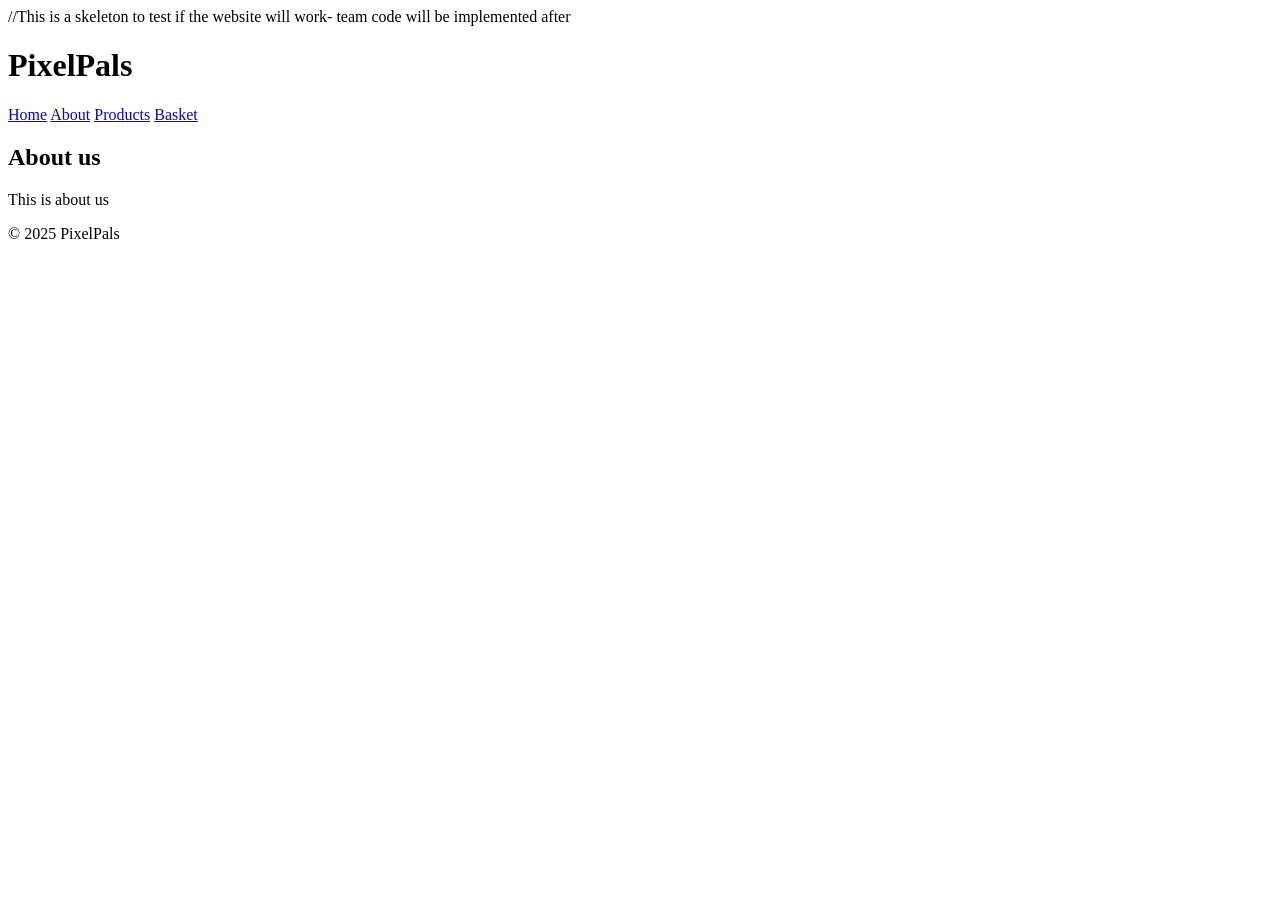
==== Term 1B/MVP/frontend/about.html @ ed0a97fb "Update about.html" ====
//This is a skeleton to test if the website will work- team code will be implemented after

<!DOCTYPE html>
<html lang="en">
<head>
    <meta charset="UTF-8">
    <title>PixelPals – about</title>
    <link rel="stylesheet" href="styles.css">
</head>
<body>
    <header>
        <h1>PixelPals</h1>
        <nav>
            <a href="index.html">Home</a>
            <a href="about.html">About</a>
            <a href="products.html">Products</a>
            <a href="basket.html">Basket</a>
        </nav>
    </header>

    <main>
        <h2>About us</h2>
        <p>This is about us</p>
    </main>

    <footer>
        <p>&copy; 2025 PixelPals</p>
    </footer>
</body>
</html>
---- Term 1B/MVP/frontend/styles.css ----

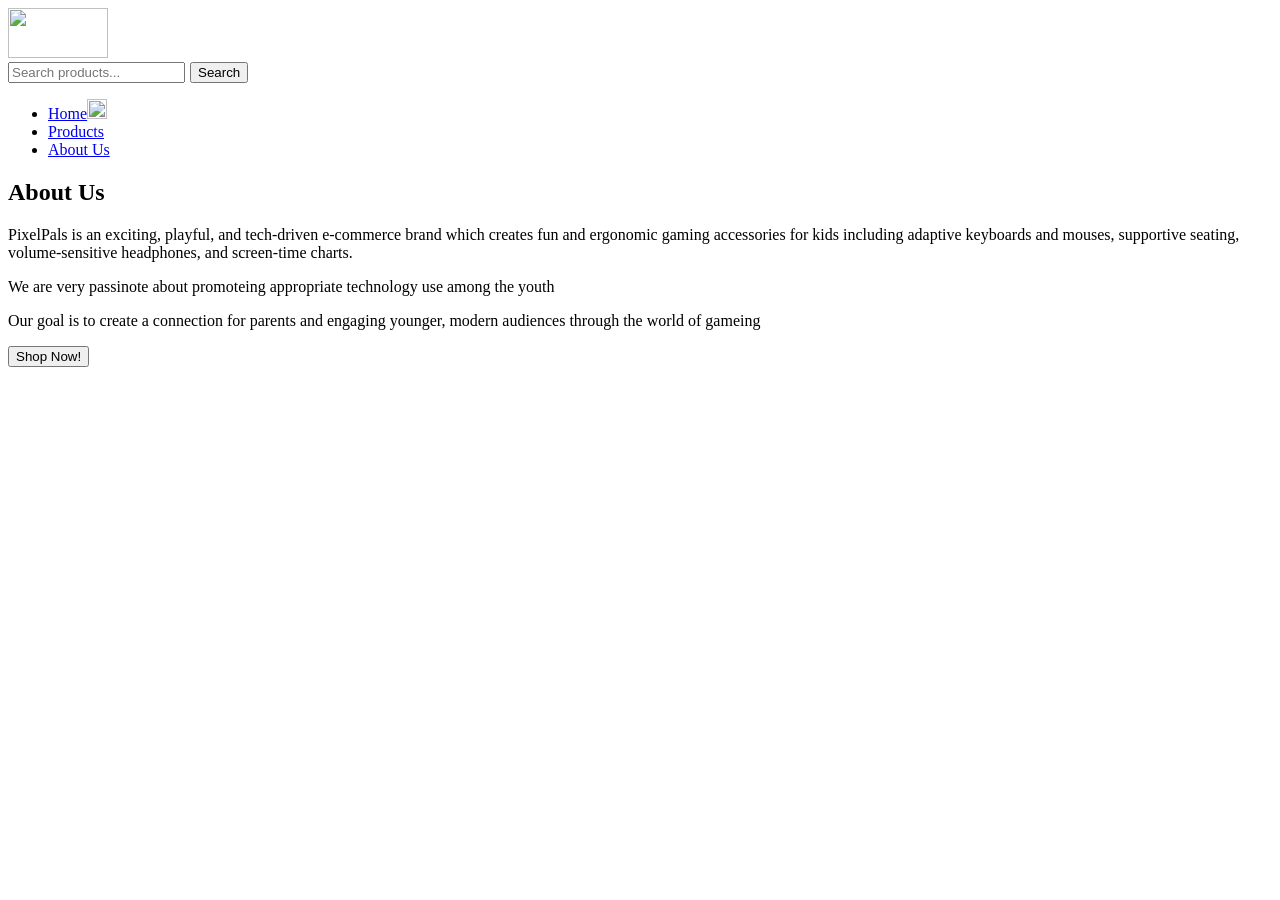
==== commit 5b528663: "Updated about.html with an actual about us page" ====
--- a/Term 1B/MVP/frontend/about.html
+++ b/Term 1B/MVP/frontend/about.html
@@ -1,30 +1,72 @@
-//This is a skeleton to test if the website will work- team code will be implemented after
-
 <!DOCTYPE html>
 <html lang="en">
 <head>
-    <meta charset="UTF-8">
-    <title>PixelPals – about</title>
-    <link rel="stylesheet" href="styles.css">
+  <meta charset="UTF-8">
+  <meta name="viewport" content="width=device-width, initial-scale=1.0">
+  <title>About Us</title>
+  <link rel="stylesheet" type="text/css" href="css/style.css" />
 </head>
+
 <body>
-    <header>
-        <h1>PixelPals</h1>
-        <nav>
-            <a href="index.html">Home</a>
-            <a href="about.html">About</a>
-            <a href="products.html">Products</a>
-            <a href="basket.html">Basket</a>
-        </nav>
-    </header>
+      <!-- Header with logo and search -->
+<header class="search-bar">
+    <img src="pixelPals.png" alt="" width="100" height="50">
+    <form id="searchForm" style="flex:1; display:flex; gap:5px;">
+        <input type="text" id="searchInput" placeholder="Search products...">
+        <button type="submit">Search</button>
+    </form>
+</header>
+<nav>
+   <!-- Navigation -->
+    <ul>
+      <li><a href="index.html">Home<img src="home.png" alt=""  width="20" height="20"></a></li>
+      <li><a href="products.html">Products </a></li>
+      <li><a href="About.html">About Us</a></li>
+      <!-- Any icons I used were from Microsoft Powerpoint--> 
+    </ul>
+  </nav>
 
-    <main>
-        <h2>About us</h2>
-        <p>This is about us</p>
-    </main>
+  <nav>
+    <ul>
+        <html lang="en">
+        <head>
+          <meta charset="UTF-8">
+          <meta name="viewport" content="width=device-width, initial-scale=1.0">
+          <title>Welcome page</title>
+          <link rel="stylesheet" type="text/css" href="css/style.css" />
+        </head>
+        
+        <body>     
+        
+        </body>
+        </html> </a></li>
+    </ul>
+  </nav>
 
-    <footer>
-        <p>&copy; 2025 PixelPals</p>
-    </footer>
+  <!-- Main content -->
+  <main>
+    <section id="info">
+      <h2>About Us</h2>
+      <p>PixelPals is an exciting, playful, and tech-driven e-commerce brand which creates fun and ergonomic gaming accessories for kids including adaptive keyboards and mouses, supportive seating, volume-sensitive headphones, and screen-time charts.</p>
+      <p>We are very passinote about promoteing appropriate technology use among the youth</p>
+      <p>Our goal is to create a connection for parents and engaging younger, modern audiences through the world of gameing</p>
+      <p> 
+    </p>
+
+    </section>
+
+
+
+    <section id="welcome-message">
+        <form action="products.html" method="GET">
+          <button type="submit" class="shop-now-btn">Shop Now!</button>
+        </form>
+      </section>
+
+
+
+  
+   
+  </main>
 </body>
 </html>
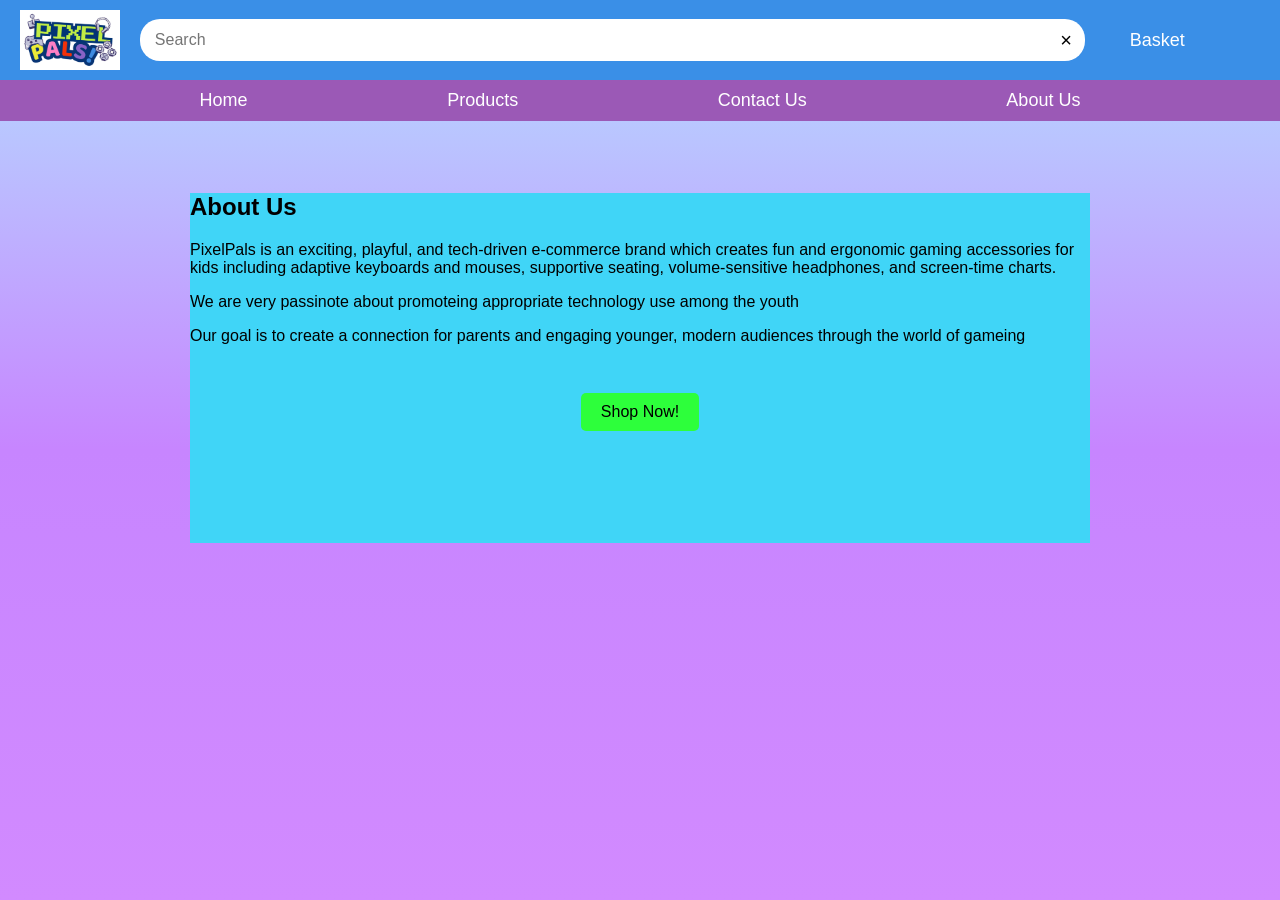
==== commit 73d74545: "Add files via upload" ====
--- a/Term 1B/MVP/frontend/about.html
+++ b/Term 1B/MVP/frontend/about.html
@@ -1,72 +1,76 @@
-<!DOCTYPE html>
-<html lang="en">
-<head>
-  <meta charset="UTF-8">
-  <meta name="viewport" content="width=device-width, initial-scale=1.0">
-  <title>About Us</title>
-  <link rel="stylesheet" type="text/css" href="css/style.css" />
-</head>
-
-<body>
-      <!-- Header with logo and search -->
-<header class="search-bar">
-    <img src="pixelPals.png" alt="" width="100" height="50">
-    <form id="searchForm" style="flex:1; display:flex; gap:5px;">
-        <input type="text" id="searchInput" placeholder="Search products...">
-        <button type="submit">Search</button>
-    </form>
-</header>
-<nav>
-   <!-- Navigation -->
-    <ul>
-      <li><a href="index.html">Home<img src="home.png" alt=""  width="20" height="20"></a></li>
-      <li><a href="products.html">Products </a></li>
-      <li><a href="About.html">About Us</a></li>
-      <!-- Any icons I used were from Microsoft Powerpoint--> 
-    </ul>
-  </nav>
-
-  <nav>
-    <ul>
-        <html lang="en">
-        <head>
-          <meta charset="UTF-8">
-          <meta name="viewport" content="width=device-width, initial-scale=1.0">
-          <title>Welcome page</title>
-          <link rel="stylesheet" type="text/css" href="css/style.css" />
-        </head>
-        
-        <body>     
-        
-        </body>
-        </html> </a></li>
-    </ul>
-  </nav>
-
-  <!-- Main content -->
-  <main>
-    <section id="info">
-      <h2>About Us</h2>
-      <p>PixelPals is an exciting, playful, and tech-driven e-commerce brand which creates fun and ergonomic gaming accessories for kids including adaptive keyboards and mouses, supportive seating, volume-sensitive headphones, and screen-time charts.</p>
-      <p>We are very passinote about promoteing appropriate technology use among the youth</p>
-      <p>Our goal is to create a connection for parents and engaging younger, modern audiences through the world of gameing</p>
-      <p> 
-    </p>
-
-    </section>
-
-
-
-    <section id="welcome-message">
-        <form action="products.html" method="GET">
-          <button type="submit" class="shop-now-btn">Shop Now!</button>
-        </form>
-      </section>
-
-
-
-  
-   
-  </main>
-</body>
-</html>
+<!DOCTYPE html>
+<html lang="en">
+<head>
+  <meta charset="UTF-8">
+  <meta name="viewport" content="width=device-width, initial-scale=1.0">
+  <title>About Us</title>
+  <link rel="stylesheet" type="text/css" href="css/styles.css" />
+</head>
+
+<body>
+      <!-- Header with logo and search -->
+      <header class="topBar">
+        <img src="pixelPals.png" class="logo">
+    
+        <div class="searchContainer">
+          <form id="searchForm" action="products.html">
+            <input type="text" id="searchInput" placeholder="Search">
+          </form>
+          <button class="clear-btn">×</button>
+        </div>
+    
+        <div class="topLinks">
+          <a href="basket.html">Basket</a>
+        </div>
+      </header>
+    
+      <!-- Bottom Navigation -->
+      <nav class="bottomNav">
+        <a href="index.html">Home</a>
+        <a href="products.html">Products</a>
+        <a href="contact.html">Contact Us</a>
+        <a href="about.html">About Us</a>
+      </nav>
+    <ul>
+        <html lang="en">
+        <head>
+          <meta charset="UTF-8">
+          <meta name="viewport" content="width=device-width, initial-scale=1.0">
+          <title>Welcome page</title>
+          <link rel="stylesheet" type="text/css" href="css/style.css" />
+        </head>
+        
+        <body>     
+        
+        </body>
+        </html> </a></li>
+    </ul>
+  </nav>
+
+  <!-- Main content -->
+  <main>
+    <section id="info">
+      <h2>About Us</h2>
+      <p>PixelPals is an exciting, playful, and tech-driven e-commerce brand which creates fun and ergonomic gaming accessories for kids including adaptive keyboards and mouses, supportive seating, volume-sensitive headphones, and screen-time charts.</p>
+      <p>We are very passinote about promoteing appropriate technology use among the youth</p>
+      <p>Our goal is to create a connection for parents and engaging younger, modern audiences through the world of gameing</p>
+      <p> 
+    </p>
+
+    </section>
+
+
+
+    <section id="welcome-message">
+        <form action="products.html" method="GET">
+          <button type="submit" class="shop-now-btn">Shop Now!</button>
+        </form>
+      </section>
+
+
+
+  
+   
+  </main>
+</body>
+</html>
--- a/Term 1B/MVP/frontend/css/styles.css
+++ b/Term 1B/MVP/frontend/css/styles.css
@@ -0,0 +1,882 @@
+
+/* Shop now button styling */
+.shop-now-btn {
+  padding: 10px 20px;
+  font-size: 16px;
+  cursor: pointer;
+  background-color: #2dff3b;
+  border: none;
+  border-radius: 5px;
+}
+
+.shop-now-btn:hover {
+  background-color: #1cdd29;
+}
+
+#welcome-message{
+    height: 150px;
+    background-color: #40d5f7;
+    text-align: center;
+   
+}
+
+#About-us{
+  height: 200px;
+ 
+  background-color: #40d5f7;
+  text-align: center;
+ 
+}
+
+#info{
+  height: 200px;
+ 
+  background-color: #40d5f7;
+  
+ 
+}
+
+
+body /*overall page style*/
+{
+    margin: 0;
+    padding: 0;
+    font-family: Arial, sans-serif;
+    background: linear-gradient(180deg, #b4e0ff, #c785ff, #d28aff);
+    min-height: 100vh;
+}
+
+.pageWrapper /*main container for basket page*/
+{
+    width: 90%;
+    max-width: 1100px;
+    margin: auto;
+    padding-top: 30px;
+}
+
+h1 /*main heading style*/
+{
+    text-align: center;
+    margin-bottom: 30px;
+}
+
+.basketLayout /*layout for basket items and summary*/
+{
+    display: flex;
+    gap: 20px;
+}
+
+.basketItems /*basket items section*/
+{
+    flex: 2;
+}
+
+.itemCard /*individual item card style*/
+{
+    display: flex;
+    background: rgba(255, 255, 255, 0.8);
+    padding: 20px;
+    border-radius: 12px;
+    margin-bottom: 20px;
+}
+
+.itemCard img /*item image styles*/
+{
+    width: 120px;
+    height: 120px;
+    background: white;
+    border-radius: 8px;
+    margin-right: 20px;
+    border: 1px solid #ccc;
+}
+
+.itemInfo /*item information section*/
+{
+    flex: 1;
+}
+
+.quantityControls /*quantity adjustment styles*/
+{
+    display: flex;
+    align-items: center;
+    gap: 8px;
+    margin: 8px 0;
+}
+
+.quantityControls button /*quantity buttons styles*/
+{
+    width: 30px;
+    height: 30px;
+    border: none;
+    background: #acee56;
+    border-radius: 50%;
+    cursor: pointer;
+    font-size: 18px;
+}
+
+.quantityControls button:hover /*quantity buttons hover styles*/
+{
+    background: #8ed646;
+}
+
+.itemPrice /*item price styles*/
+{
+    font-weight: bold;
+    font-size: 18px;
+    margin-left: 20px;
+}
+
+.orderSummary /*order summary container*/
+{
+    flex: 1;
+    background: rgba(255, 255, 255, 0.65);
+    padding: 20px;
+    border-radius: 12px;
+    height: fit-content;
+}
+
+.orderSummary h2 /*order summary heading styles*/
+{
+    text-align: center;
+}
+
+.summaryOptions /*delivery options container*/
+{
+    margin-top: 10px;
+    display: flex;
+    flex-direction: column;
+    gap: 18px
+}
+
+.deliveryOption /*individual delivery option styles*/
+{
+    display: flex;
+    align-items: flex-start;
+    gap: 10px;
+    cursor: pointer;
+}
+
+.deliveryOption input[type="radio"] /*radio button styles*/
+{
+    width: 20px;
+    height: 20px;
+    margin-top: 4px;
+    cursor: pointer
+}
+
+.deliverytext p /*delivery option text styles*/
+{
+    margin: 4px 0;
+    color: #444;
+    font-size: 14px;
+}
+
+.priceLines p /*price breakdown styles*/
+{
+    display: flex;
+    justify-content: space-between;
+    margin: 10px 0;
+}
+
+.priceLines .total /*total price styles*/
+{
+    font-weight: bold;
+    font-size: 18px;
+}
+
+.checkoutButton /*checkout button styles*/
+{
+    width: 100%;
+    padding: 12px;
+    background: #c5ff4d;
+    border: none;
+    border-radius: 8px;
+    cursor: pointer;
+    font-size: 16px;
+    margin-top: 15px;
+}
+
+.checkoutButton:hover /*checkout button hover styles*/
+{
+    background: #b8f046;
+}
+
+.topBar /* Top blue bar*/
+{
+    background: #3a8fe7;
+    display: flex;
+    align-items: center;
+    padding: 10px 20px;
+    gap: 20px;
+    width: 100%;
+    box-sizing: border-box;
+}
+
+
+
+.topBar .logo /* Logo*/
+{
+    height: 60px;
+}
+
+.searchContainer {
+  display: flex;
+  align-items: center;
+  width: 950px;
+  max-width: 950px;
+  position: relative;
+}
+
+#searchInput {
+  width: 900px;
+  padding-right: 30px;
+}
+
+.searchContainer input /* Search bar input field*/
+{
+    width: 100%;
+    padding: 12px 40px 12px 15px;
+    border-radius: 20px;
+    border: none;
+    font-size: 16px;
+}
+
+.searchContainer .clear-btn /*search bar clear button*/
+{
+    position: absolute;
+    right: 12px;
+    top: 50%;
+    transform: translateY(-50%);
+    background: none;
+    border: none;
+    font-size: 20px;
+    cursor: pointer;
+}
+
+.topLinks a /* Wishlist & Basket Links*/
+{
+    color: white;
+    font-size: 18px;
+    margin-left: 20px;
+    text-decoration: none;
+}
+
+.bottomNav /* Purple nav bar*/
+{
+    background: #9b59b6;
+    display: flex;
+    justify-content: space-evenly;
+    padding: 10px 0;
+    width: 100%;
+    box-sizing: border-box;
+}
+
+.bottomNav a /* Navigation links*/
+{
+    color: white;
+    font-size: 18px;
+    text-decoration: none;
+    display: flex;
+    align-items: center;
+    gap: 5px;
+}
+
+
+.page-container {
+    display: flex;
+    gap: 20px;
+    padding: 20px;
+    align-items: flex-start;
+}
+
+/* Product grid styleing */
+.product-grid {
+    flex: 1;               
+    display: grid;
+    grid-template-columns: repeat(auto-fill, minmax(220px, 1fr));
+    gap: 20px;
+    align-items: start;
+}
+
+/* Filters stay in one column on the right */
+.filters {
+    width: 180px;
+    flex-shrink: 0;
+    background: #f44cfa;
+    padding: 10px;
+    border-radius: 8px;
+    margin-right: 20px;
+    height: fit-content;
+}
+
+
+
+/* products styleing*/
+   
+.product-card {
+  background: white;
+  padding: 15px;
+  border-radius: 10px;
+  box-shadow: 0 2px 6px rgba(0,0,0,0.1);
+  display: flex;
+  flex-direction: column;
+  justify-content: space-between; /* pushes button to bottom */
+  height: 350px; /* ensures all cards are same height */
+}
+
+.veiw-product {
+  margin-top: auto;
+  background-color: #2dff3b;
+  border: none;
+  padding: 10px;
+  width: 100%;
+  border-radius: 8px;
+  cursor: pointer;
+  font-size: 16px;
+  transition: 0.2s ease;
+}
+
+.veiw-prodcut:hover {
+  background-color: #1cdd29;
+}
+
+.image-placeholder {
+  background: #ddd;
+  border-radius: 8px;
+  height: 250px;
+  width: 250px;           
+  margin: 0 auto 10px;    
+  display: flex;
+  justify-content: center;
+  align-items: center;
+}
+
+.currency-input {
+    position: relative;
+    display: flex;
+    align-items: center;
+    margin-bottom: 10px;
+}
+
+.currency-input span {
+    position: absolute;
+    left: 10px;
+    font-size: 16px;
+    color: #555;
+    pointer-events: none;
+}
+
+.currency-input input {
+    padding-left: 25px; 
+    
+    width: 100%;
+    padding: 8px;
+    box-sizing: border-box;
+}
+
+.filter-group {
+    margin-bottom: 20px;
+}
+
+/* Buttton styleing */
+.category-buttons {
+  grid-template-columns: repeat(auto-fit, minmax(150px, 1fr)); /* buttons size */
+  justify-content: center; 
+  justify-items: center;
+  gap: 20px;
+  margin-top: 15px;
+  display: flex;
+  flex-wrap: wrap;
+}
+
+
+.category-buttons a {
+  text-decoration: none;
+}
+
+.category-buttons a .cat-btn {
+  display: inline-block;
+  width: 120px;
+  padding: 10px 15px;
+  text-align: center;
+  border-radius: 8px;
+  border: 1px solid #ccc;
+  cursor: pointer;
+}
+
+
+
+
+
+
+#recommended {
+  margin-top: 30px;
+}
+
+#recommended h2 {
+  text-align: center;
+  margin-bottom: 20px;
+}
+
+.recommended-grid {
+  display: grid;
+  grid-template-columns: repeat(4, 1fr); /* 4 products in a row */
+  gap: 15px;
+  justify-items: center; /* centers the cards inside their grid cells */
+}
+
+.rec-card {
+  background: white;
+  padding: 15px;
+  border-radius: 10px;
+  box-shadow: 0 2px 6px rgba(0,0,0,0.1);
+  text-align: center;
+  display: flex;
+  flex-direction: column;
+  justify-content: space-between;
+  height: 260px;
+  width: 100%; /* ensures consistent sizing */
+  max-width: 250px; /* optional: keep cards same width */
+}
+
+.rec-image-placeholder {
+  background: #ddd;
+  height: 180px;
+  width: 100%;
+  margin-bottom: 10px;
+  border-radius: 8px;
+  display: flex;
+  justify-content: center;
+  align-items: center;
+}
+
+/* category buttons */
+
+.cat-btn {
+  padding: 25px;
+  font-size: 22px;
+  font-weight: bold;
+  border: none;
+  border-radius: 12px;
+  cursor: pointer;
+  width: 100%;
+  height: 100px;
+  transition: transform 0.2s ease, opacity 0.2s ease;
+}
+
+
+
+.cat-btn:hover {
+  transform: scale(1.05);
+  opacity: 0.9;
+}
+
+.category-buttons .cat-btn:last-child {
+  grid-column: 1 / 3;       /* span both columns */
+  justify-self: center;     /* center horizontally */
+  width: 60%;               /* keeps it nicely centered */
+}
+
+.cat-headphones {
+  background: #ff6b6b; /* red-ish */
+}
+
+.cat-headsets {
+  background: #4dabff; /* blue */
+}
+
+.cat-controllers {
+  background: #6aff8a; /* green */
+}
+
+.cat-keyboards {
+  background: #ffb84d; /* orange */
+}
+
+.cat-other {
+  background: #c76bff; /* purple */
+}
+
+.category-buttons .cat-btn:last-child {
+  grid-column: auto;
+  width: 100%;
+}
+
+
+@media (max-width: 500px) {
+  .category-buttons {
+      grid-template-columns: repeat(2, 1fr); /* 2 per row on small screens */
+  }
+}
+
+
+/* products */
+.product-grid {
+  display: grid;
+  grid-template-columns: repeat(auto-fill, minmax(220px, 1fr));
+  gap: 20px;
+  padding: 20px;
+}
+
+
+
+
+/* Title formatting */
+.product-card h4 {
+  margin: 5px 0;
+  font-size: 1.1em;
+  min-height: 40px;   /* ensures titles don't push size */
+}
+
+/* Description block – auto-expand inside fixed card height */
+.product-card p {
+  margin: 2px 0;
+}
+
+/* reccomended products */
+#recommended {
+  margin-top: 30px;
+}
+
+#recommended h2 {
+  text-align: center;
+  margin-bottom: 20px;
+}
+
+.recommended-grid {
+  display: grid;
+  grid-template-columns: repeat(4, 1fr);
+  gap: 15px;
+}
+
+.rec-card {
+  background: white;
+  padding: 15px;
+  border-radius: 10px;
+  box-shadow: 0 2px 6px rgba(0,0,0,0.1);
+  text-align: center;
+  display: flex;
+  flex-direction: column;
+  justify-content: space-between;
+  height: 260px;
+}
+
+/*image placeholders*/
+.rec-image-placeholder {
+  background: #ddd;
+  height: 300px;
+  width: 200px;
+  margin-bottom: 10px;
+  border-radius: 8px;
+  display: flex;
+  justify-content: center;
+  align-items: center;
+}
+
+
+.image-placeholder {
+  background: #ddd;
+  height: 250px;
+  width: 250px;           
+  margin-bottom: 10px;
+  border-radius: 8px;  
+  display: flex;
+  justify-content: center;
+  align-items: center;
+}
+
+
+/* styleing for the product page */
+.product-page {
+  display: grid;
+  grid-template-columns: 350px 150px 1fr;
+  gap: 20px;
+  padding: 30px;
+  max-width: 1200px;
+  margin: auto;
+}
+
+/* MAIN LARGE IMAGE */
+.main-image {
+  width: 350px;
+  height: 400px;
+  display: flex;
+  justify-content: center;
+  align-items: center;
+  border: 2px solid #ccc;
+  border-radius: 10px;
+  margin-right: 30px;
+}
+
+.main-image img {
+  width: 100;
+  height: 400;
+}
+
+/* SIDE THUMBNAILS */
+.side-images {
+  display: flex;
+  flex-direction: column;
+  gap: 12px;
+}
+
+.side-images img.thumb {
+  width: 80px;
+  height: 80px;
+  object-fit: cover;
+  border: 2px solid #ccc;
+  border-radius: 8px;
+  cursor: pointer;
+  transition: transform 0.2s, border-color 0.2s;
+}
+
+/* Hover effect */
+.side-images img.thumb:hover {
+  transform: scale(1.08);
+  border-color: #000;
+}
+
+/* ACTIVE THUMBNAIL HIGHLIGHT (optional: JS can toggle class) */
+.thumb.active {
+  border-color: #ff6600 !important;
+  transform: scale(1.1);
+}
+
+
+/* PRODUCT INFO AREA */
+.product-info {
+  padding: 20px;
+}
+
+.product-info h1 {
+  margin-top: 0;
+  font-size: 32px;
+}
+
+.prod-price {
+  font-size: 24px;
+  font-weight: bold;
+  margin: 10px 0 20px;
+}
+
+/* ADD TO BASKET BUTTON */
+.add-basket-btn {
+  background: #a8f05f;
+  border: none;
+  padding: 12px 30px;
+  font-size: 18px;
+  border-radius: 25px;
+  cursor: pointer;
+}
+
+.add-basket-btn:hover {
+  background-color: #1cdd29;
+}
+
+body /*overall page style*/
+{
+    margin: 0;
+    padding: 0;
+    font-family: Arial, sans-serif;
+    background: linear-gradient(180deg, #b4e0ff, #c785ff, #d28aff);
+    min-height: 100vh;
+}
+
+.pageWrapper /*main container for basket page*/
+{
+    width: 90%;
+    max-width: 1100px;
+    margin: auto;
+    padding-top: 30px;
+}
+
+h1 /*main heading style*/
+{
+    text-align: center;
+    margin-bottom: 30px;
+}
+
+.basketLayout /*layout for basket items and summary*/
+{
+    display: flex;
+    gap: 20px;
+}
+
+.basketItems /*basket items section*/
+{
+    flex: 2;
+}
+
+.itemCard /*individual item card style*/
+{
+    display: flex;
+    background: rgba(255, 255, 255, 0.8);
+    padding: 20px;
+    border-radius: 12px;
+    margin-bottom: 20px;
+}
+
+.itemCard img /*item image styles*/
+{
+    width: 120px;
+    height: 120px;
+    background: white;
+    border-radius: 8px;
+    margin-right: 20px;
+    border: 1px solid #ccc;
+}
+
+.itemInfo /*item information section*/
+{
+    flex: 1;
+}
+
+.quantityControls /*quantity adjustment styles*/
+{
+    display: flex;
+    align-items: center;
+    gap: 8px;
+    margin: 8px 0;
+}
+
+.quantityControls button /*quantity buttons styles*/
+{
+    width: 30px;
+    height: 30px;
+    border: none;
+    background: #acee56;
+    border-radius: 50%;
+    cursor: pointer;
+    font-size: 18px;
+}
+
+.quantityControls button:hover /*quantity buttons hover styles*/
+{
+    background: #8ed646;
+}
+
+.itemPrice /*item price styles*/
+{
+    font-weight: bold;
+    font-size: 18px;
+    margin-left: 20px;
+}
+
+.orderSummary /*order summary container*/
+{
+    flex: 1;
+    background: rgba(255, 255, 255, 0.65);
+    padding: 20px;
+    border-radius: 12px;
+    height: fit-content;
+}
+
+.orderSummary h2 /*order summary heading styles*/
+{
+    text-align: center;
+}
+
+.summaryOptions /*delivery options container*/
+{
+    margin-top: 10px;
+    display: flex;
+    flex-direction: column;
+    gap: 18px
+}
+
+.deliveryOption /*individual delivery option styles*/
+{
+    display: flex;
+    align-items: flex-start;
+    gap: 10px;
+    cursor: pointer;
+}
+
+.deliveryOption input[type="radio"] /*radio button styles*/
+{
+    width: 20px;
+    height: 20px;
+    margin-top: 4px;
+    cursor: pointer
+}
+
+.deliverytext p /*delivery option text styles*/
+{
+    margin: 4px 0;
+    color: #444;
+    font-size: 14px;
+}
+
+.priceLines p /*price breakdown styles*/
+{
+    display: flex;
+    justify-content: space-between;
+    margin: 10px 0;
+}
+
+.priceLines .total /*total price styles*/
+{
+    font-weight: bold;
+    font-size: 18px;
+}
+
+.checkoutButton /*checkout button styles*/
+{
+    width: 100%;
+    padding: 12px;
+    background: #c5ff4d;
+    border: none;
+    border-radius: 8px;
+    cursor: pointer;
+    font-size: 16px;
+    margin-top: 15px;
+}
+
+.checkoutButton:hover /*checkout button hover styles*/
+{
+    background: #b8f046;
+}
+
+
+body {
+font-family: Arial, sans-serif;
+margin: 0;
+display: flex;
+flex-direction: column;
+background: linear-gradient(180deg, #b4e0ff, #c785ff, #d28aff);
+}
+
+
+/* Navigation styling for horizontal menu */
+nav ul {
+background: #adeefd;
+list-style: none;
+padding: 0;
+margin: 0px 0;
+display: flex;
+gap:20px;
+}
+
+nav ul li {
+display: inline;
+}
+
+nav ul li a {
+text-decoration: none;
+color: #333;
+font-weight: bold;
+}
+
+nav ul li img {
+vertical-align: middle;
+margin-left: 5px;
+}
+
+/* Center main content */
+main {
+max-width: 900px;
+margin: 20px auto;
+padding: 0 10px;
+}
+
+
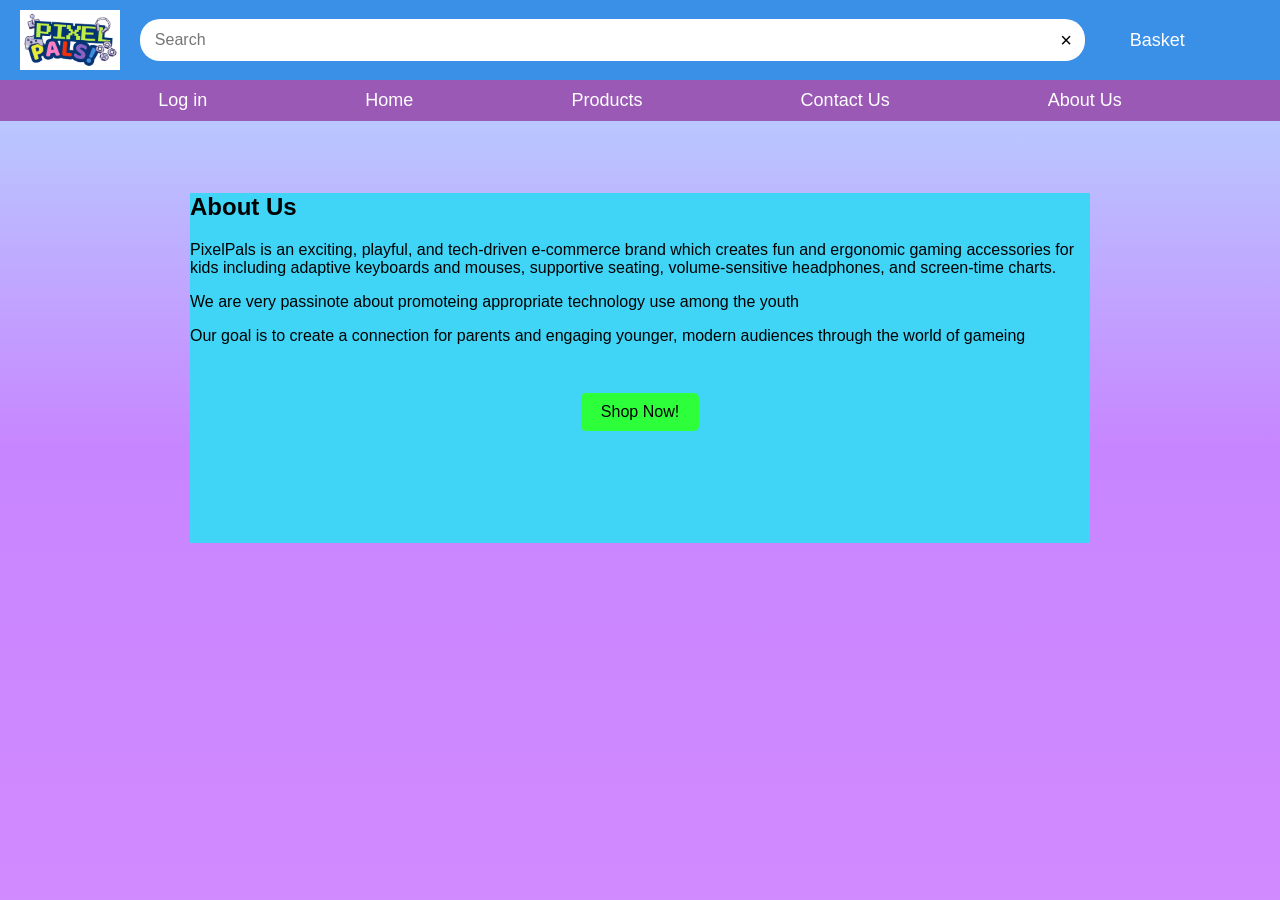
==== commit e7d22b7f: "Update about.html added login link" ====
--- a/Term 1B/MVP/frontend/about.html
+++ b/Term 1B/MVP/frontend/about.html
@@ -26,6 +26,7 @@
     
       <!-- Bottom Navigation -->
       <nav class="bottomNav">
+        <a href="login.html">Log in</a>
         <a href="index.html">Home</a>
         <a href="products.html">Products</a>
         <a href="contact.html">Contact Us</a>
@@ -73,4 +74,5 @@
    
   </main>
 </body>
-</html>+
+</html>
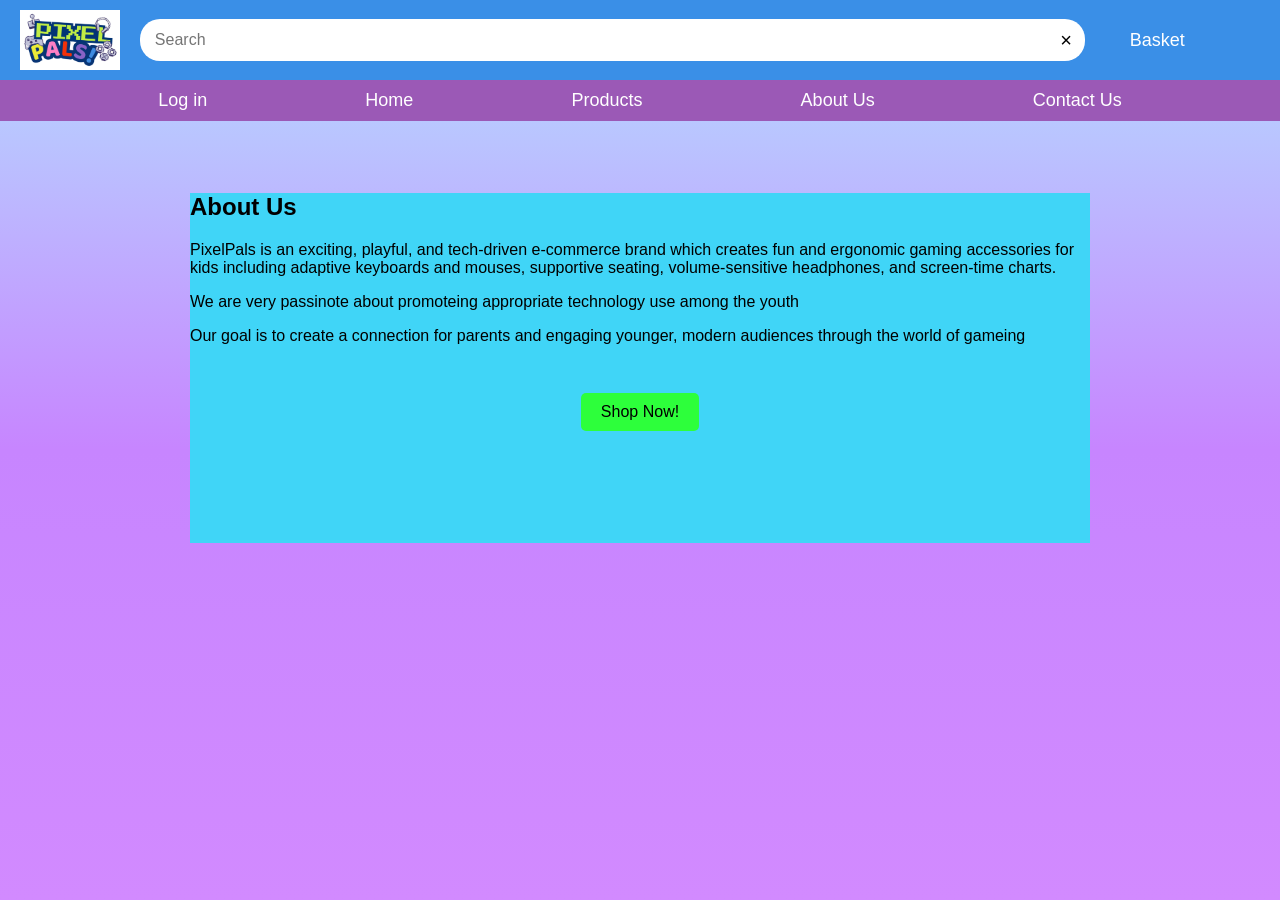
==== commit fe5b5afb: "Update about.html" ====
--- a/Term 1B/MVP/frontend/about.html
+++ b/Term 1B/MVP/frontend/about.html
@@ -29,8 +29,9 @@
         <a href="login.html">Log in</a>
         <a href="index.html">Home</a>
         <a href="products.html">Products</a>
+        <a href="about.html">About Us</a>
         <a href="contact.html">Contact Us</a>
-        <a href="about.html">About Us</a>
+      
       </nav>
     <ul>
         <html lang="en">
@@ -76,3 +77,4 @@
 </body>
 
 </html>
+
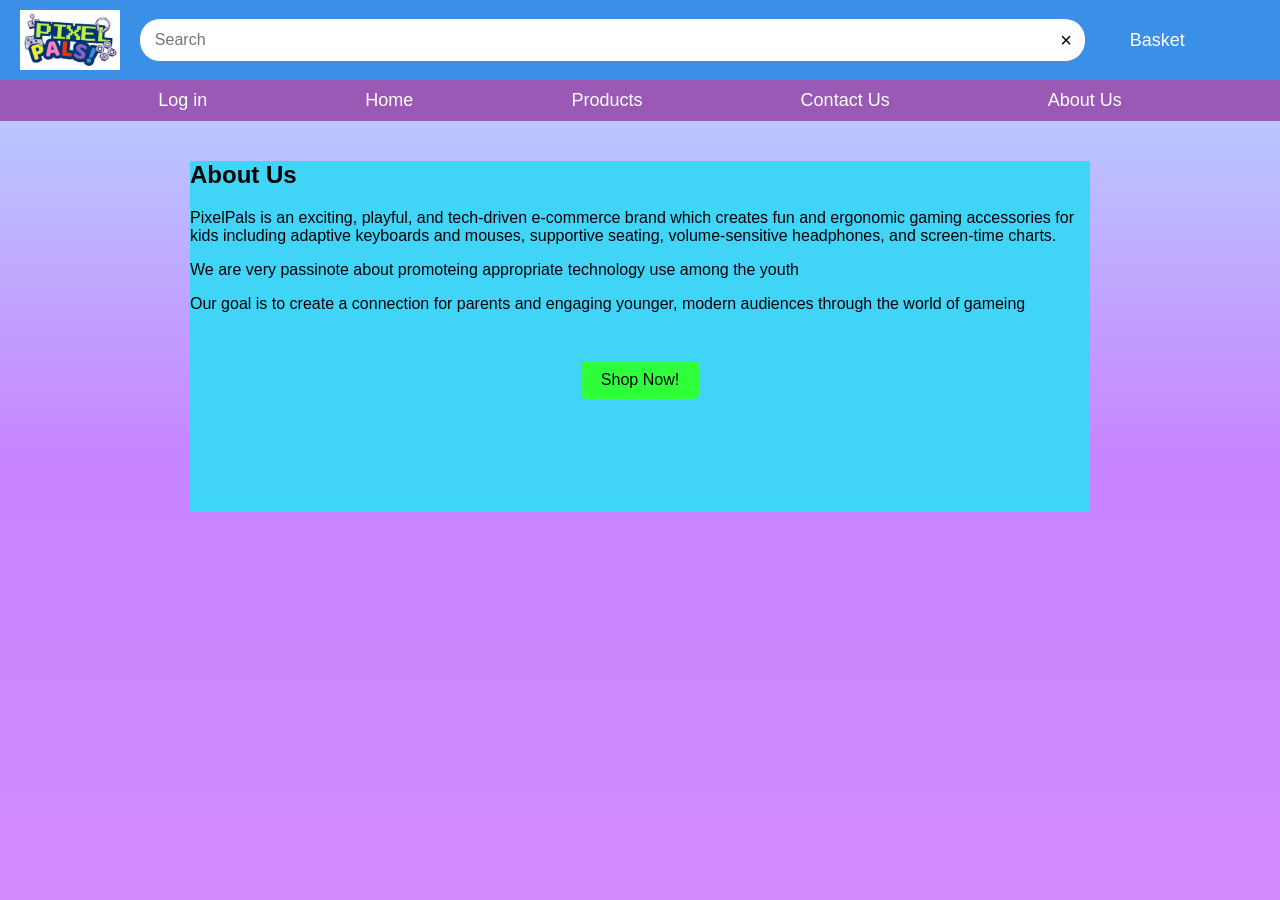
==== commit 3758c338: "Updated about.html to fix naviagtion issues" ====
--- a/Term 1B/MVP/frontend/about.html
+++ b/Term 1B/MVP/frontend/about.html
@@ -13,8 +13,8 @@
         <img src="pixelPals.png" class="logo">
     
         <div class="searchContainer">
-          <form id="searchForm" action="products.html">
-            <input type="text" id="searchInput" placeholder="Search">
+          <form  action="products.html"  method="GET">
+            <input type="text" id="searchInput" name="q" placeholder="Search">
           </form>
           <button class="clear-btn">×</button>
         </div>
@@ -26,28 +26,13 @@
     
       <!-- Bottom Navigation -->
       <nav class="bottomNav">
-        <a href="login.html">Log in</a>
+        <a hreg="login.html">Log in</a>
         <a href="index.html">Home</a>
         <a href="products.html">Products</a>
+        <a href="contact.html">Contact Us</a>
         <a href="about.html">About Us</a>
-        <a href="contact.html">Contact Us</a>
-      
       </nav>
-    <ul>
-        <html lang="en">
-        <head>
-          <meta charset="UTF-8">
-          <meta name="viewport" content="width=device-width, initial-scale=1.0">
-          <title>Welcome page</title>
-          <link rel="stylesheet" type="text/css" href="css/style.css" />
-        </head>
-        
-        <body>     
-        
-        </body>
-        </html> </a></li>
-    </ul>
-  </nav>
+
 
   <!-- Main content -->
   <main>
@@ -69,12 +54,12 @@
         </form>
       </section>
 
+      
+      <script src="js/script.js"></script>
 
 
   
    
   </main>
 </body>
-
 </html>
-
